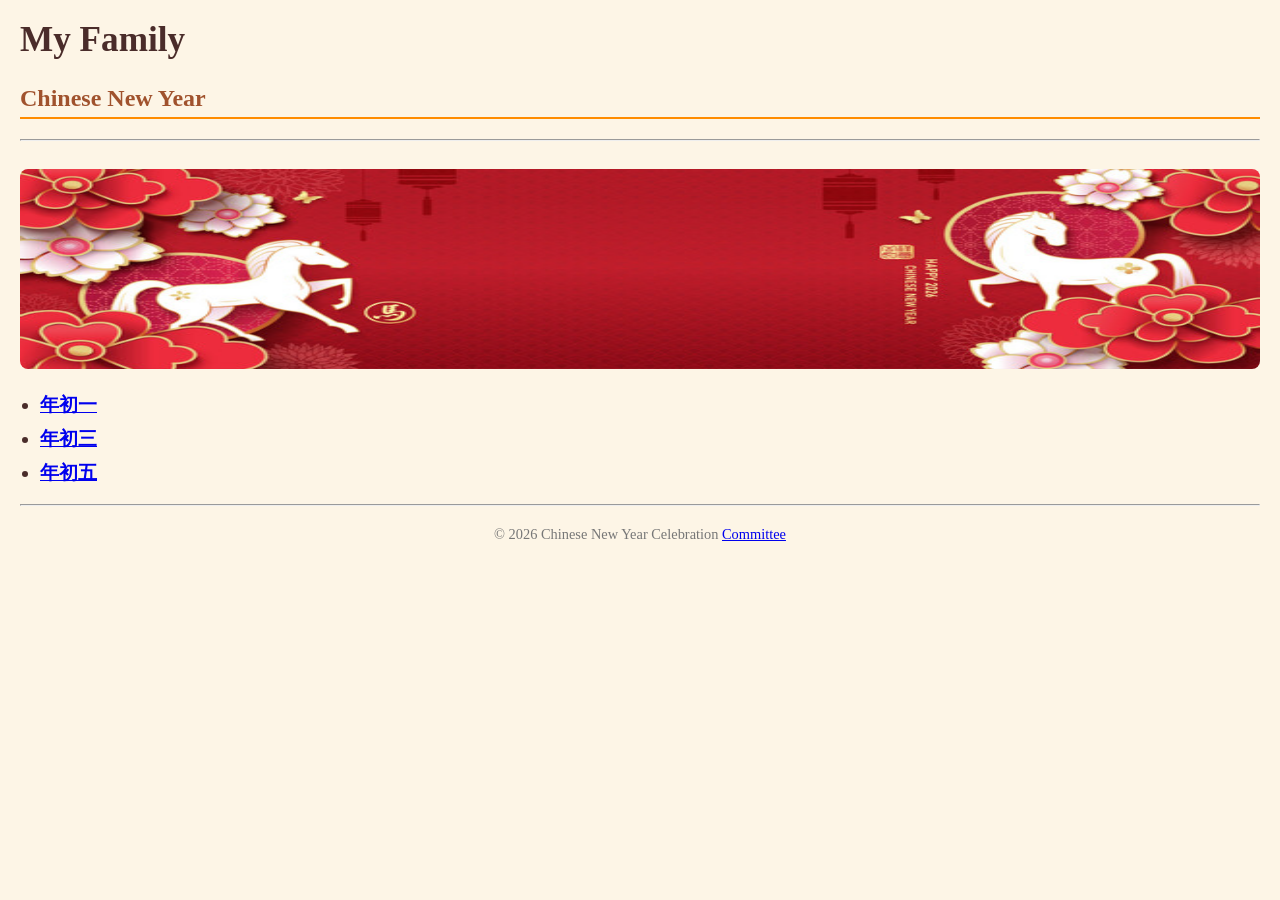
==== index.html @ b3f2769e "Add files via upload" ====
<!DOCTYPE html>
<html lang="en">
<head>
    <meta charset="UTF-8">
    <meta name="viewport" content="width=device-width, initial-scale=1.0">
    <title>Chinese New Year Lunch Invitation</title>
    <link rel="stylesheet" href="./style.css"/>
</head>
<body>

<head>
    <meta charset="UTF-8">
    <meta name="viewport" content="width=device-width, initial-scale=1.0">
    <title>Document</title>
</head>
<body>
    <h1>My Family</h1>
    <h2>Chinese New Year</h2>
    <hr>
    <img src="./assets/images/2026-banner1s.png" height="200" alt="Chinese New Year">
    <h3>
    <ul>
        <li><a href="./public/cny-day3.html">年初一</a></li>
        <li><a href="./public/cny-day3.html">年初三</a></li>
        <li><a href="./public/cny-day5.html">年初五</a></li>
    </ul>
    </h3>
    <hr />
    <footer class="footer">
        &copy; 2026 Chinese New Year Celebration <a href="./public/about.html">Committee</a>
    </footer>
</body>
</html>

<!-- TODO 6: Add images to show the project previews
HINT for TODO 6: You can use the height attribute set to 200 to make the image smaller:
https://developer.mozilla.org/en-US/docs/Web/HTML/Element/img#attr-height -->

<!-- TODO 7: Add the Contact Me and About Me page links -->
---- style.css ----
.footer {
    text-align: center;
    margin-top: 20px;
    font-size: 0.9em;
    color: #777;
}

        body {
            font-family: 'Georgia', serif;
            background-color: #fdf5e6;
            color: #4a2c2a;
            margin: 0;
            padding: 20px;
        }
        header {
            background-color: #cc0000;
            color: white;
            padding: 15px 0;
            text-align: center;
            border-radius: 8px 8px 0 0;
        }
        h1 {
            margin: 0;
            font-size: 2.2em;
        }
        .content {
            max-width: 700px;
            margin: 20px auto;
            padding: 30px;
            background-color: #ffffff;
            border-radius: 0 0 8px 8px;
            box-shadow: 0 4px 15px rgba(0,0,0,0.2);
        }
        h2 {
            color: #a0522d;
            border-bottom: 2px solid #ff8c00;
            padding-bottom: 5px;
            margin-top: 25px;
        }
        ul, ol {
            padding-left: 20px;
        }
        li {
            margin-bottom: 8px;
        }
        .note {
            background-color: #fff8e1;
            border-left: 5px solid #ff8c00;
            padding: 10px;
            margin: 20px 0;
            font-style: italic;
        }
        footer {
            text-align: center;
            margin-top: 30px;
            font-size: 0.9em;
            color: #777;
        }
        img {
            width: 100%; /* Make image responsive */
            border-radius: 8px;
            margin-top: 20px;
        }
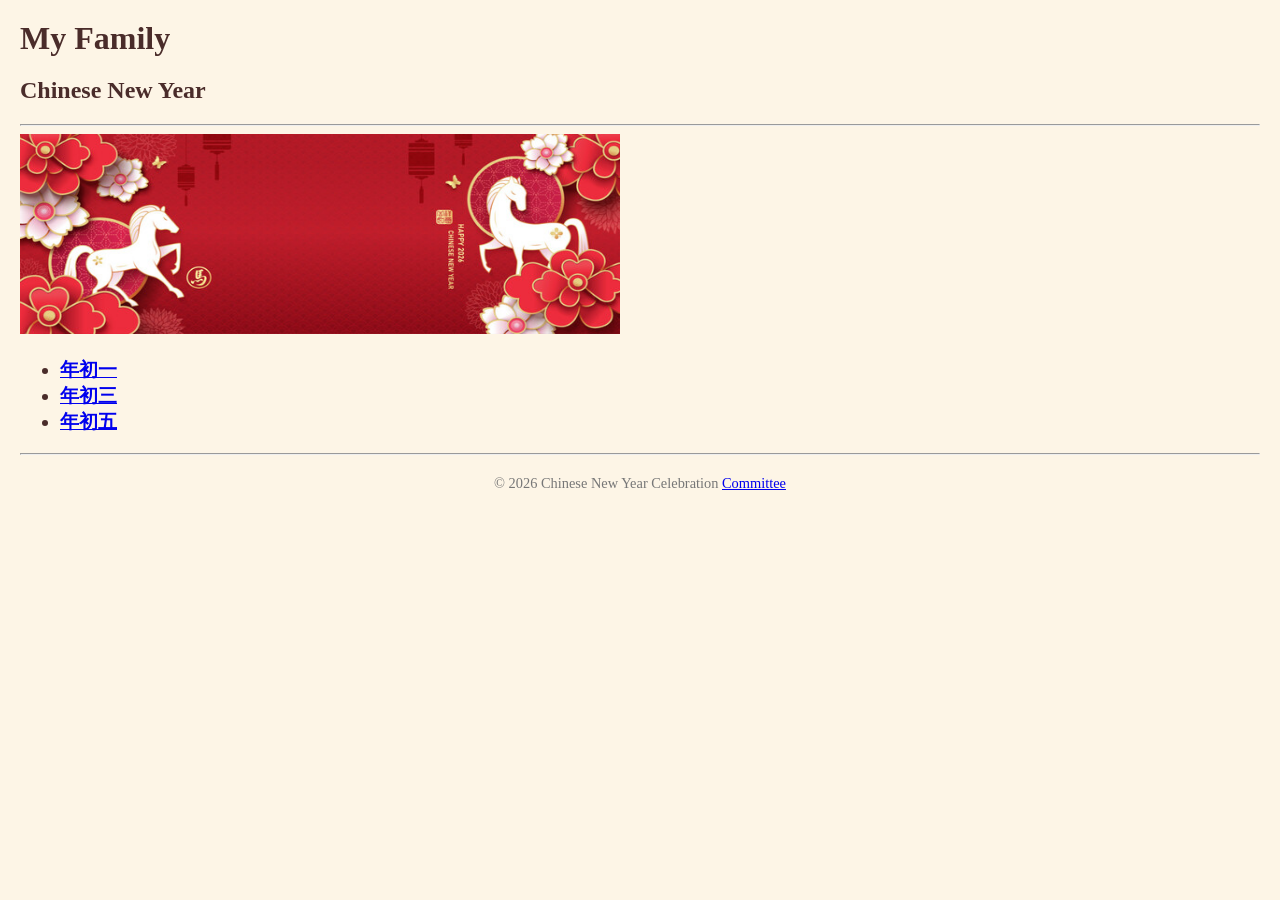
==== commit 7217ed50: "Add files via upload" ====
--- a/index.html
+++ b/index.html
@@ -17,10 +17,10 @@
     <h1>My Family</h1>
     <h2>Chinese New Year</h2>
     <hr>
-    <img src="./assets/images/2026-banner1s.png" height="200" alt="Chinese New Year">
+    <img class="banner" src="./assets/images/2026-banner1s.png" alt="Chinese New Year">
     <h3>
     <ul>
-        <li><a href="./public/cny-day3.html">年初一</a></li>
+        <li><a href="./public/cny-day1.html">年初一</a></li>
         <li><a href="./public/cny-day3.html">年初三</a></li>
         <li><a href="./public/cny-day5.html">年初五</a></li>
     </ul>
--- a/style.css
+++ b/style.css
@@ -1,64 +1,32 @@
-
+body {
+    font-family: 'Georgia', serif;
+    background-color: #fdf5e6;
+    color: #4a2c2a;
+    margin: 0;
+    padding: 20px;
+}
+header {
+    background-color: #cc0000;
+    color: white;
+    padding: 15px 0;
+    text-align: center;
+    border-radius: 8px 8px 0 0;
+}
+h1 {
+    margin: 0;
+}
+.content {
+    max-width: 600px;
+    margin: 20px auto;
+    padding: 20px;
+    background-color: #fff;
+    border-radius: 8px;
+    box-shadow: 0 2px 10px rgba(0,0,0,0.1);
+}
 .footer {
     text-align: center;
     margin-top: 20px;
     font-size: 0.9em;
     color: #777;
 }
-
-        body {
-            font-family: 'Georgia', serif;
-            background-color: #fdf5e6;
-            color: #4a2c2a;
-            margin: 0;
-            padding: 20px;
-        }
-        header {
-            background-color: #cc0000;
-            color: white;
-            padding: 15px 0;
-            text-align: center;
-            border-radius: 8px 8px 0 0;
-        }
-        h1 {
-            margin: 0;
-            font-size: 2.2em;
-        }
-        .content {
-            max-width: 700px;
-            margin: 20px auto;
-            padding: 30px;
-            background-color: #ffffff;
-            border-radius: 0 0 8px 8px;
-            box-shadow: 0 4px 15px rgba(0,0,0,0.2);
-        }
-        h2 {
-            color: #a0522d;
-            border-bottom: 2px solid #ff8c00;
-            padding-bottom: 5px;
-            margin-top: 25px;
-        }
-        ul, ol {
-            padding-left: 20px;
-        }
-        li {
-            margin-bottom: 8px;
-        }
-        .note {
-            background-color: #fff8e1;
-            border-left: 5px solid #ff8c00;
-            padding: 10px;
-            margin: 20px 0;
-            font-style: italic;
-        }
-        footer {
-            text-align: center;
-            margin-top: 30px;
-            font-size: 0.9em;
-            color: #777;
-        }
-        img {
-            width: 100%; /* Make image responsive */
-            border-radius: 8px;
-            margin-top: 20px;
-        }
+.banner {width: 600px; height: 200px;}
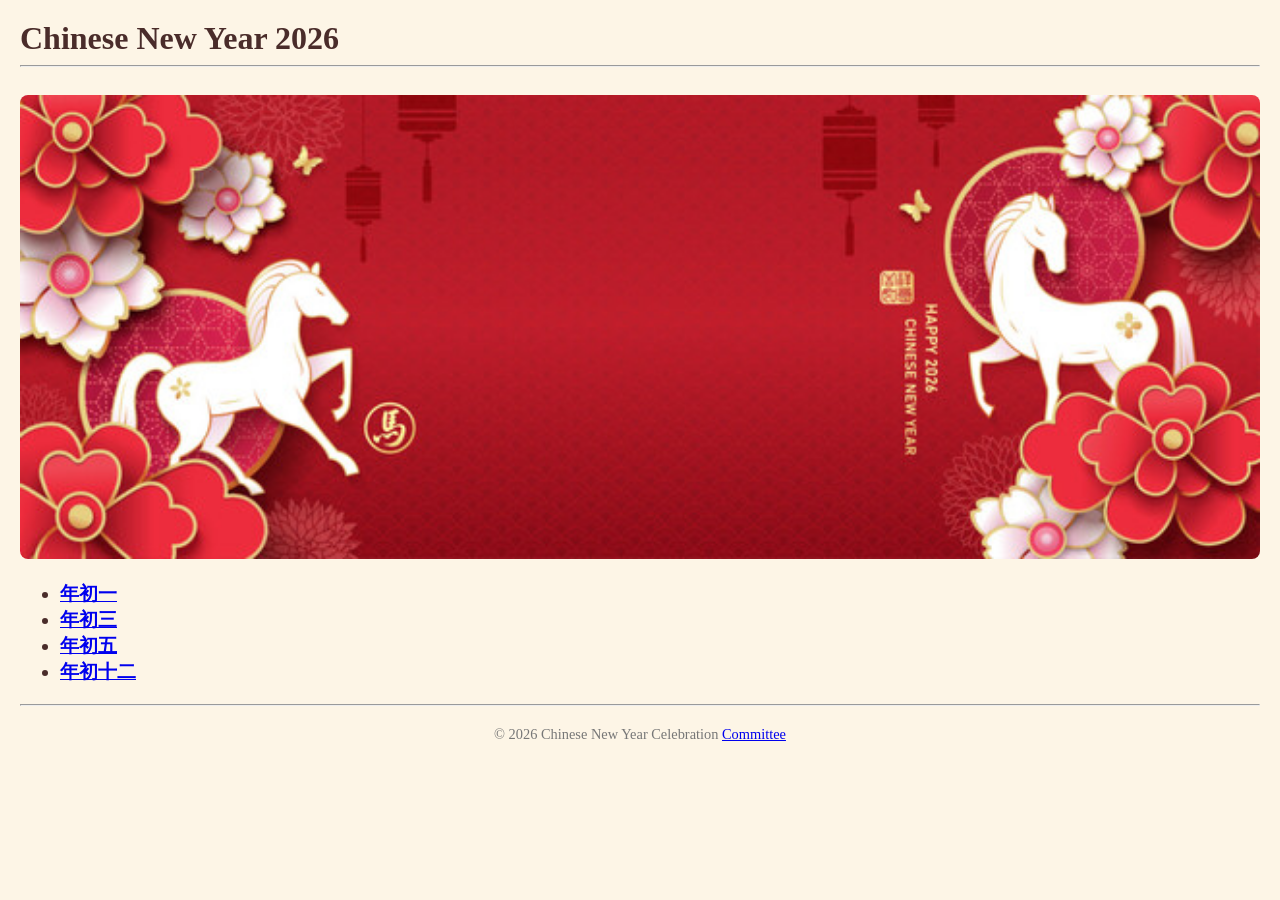
==== commit 82ba6f61: "Add files via upload" ====
--- a/index.html
+++ b/index.html
@@ -11,11 +11,10 @@
 <head>
     <meta charset="UTF-8">
     <meta name="viewport" content="width=device-width, initial-scale=1.0">
-    <title>Document</title>
+    <title>Chinese New Year</title>
+    <h1>Chinese New Year 2026</h1>
 </head>
 <body>
-    <h1>My Family</h1>
-    <h2>Chinese New Year</h2>
     <hr>
     <img class="banner" src="./assets/images/2026-banner1s.png" alt="Chinese New Year">
     <h3>
@@ -23,6 +22,7 @@
         <li><a href="./public/cny-day1.html">年初一</a></li>
         <li><a href="./public/cny-day3.html">年初三</a></li>
         <li><a href="./public/cny-day5.html">年初五</a></li>
+        <li><a href="./public/cny-day12.html">年初十二</a></li>
     </ul>
     </h3>
     <hr />
--- a/style.css
+++ b/style.css
@@ -23,10 +23,36 @@
     border-radius: 8px;
     box-shadow: 0 2px 10px rgba(0,0,0,0.1);
 }
+img {
+    width: 100%; /* Make image responsive */
+    border-radius: 8px;
+    margin-top: 20px;
+}
 .footer {
     text-align: center;
     margin-top: 20px;
     font-size: 0.9em;
     color: #777;
 }
-.banner {width: 600px; height: 200px;}+
+@media (max-width: 680px) {
+  img {
+    width: 80%;
+    margin-top: 0px;
+  }
+  body {
+    padding: 10px;
+    }
+  h1 {
+    font-size: 1.5rem;
+    text-align: center;
+  }
+  h2 {
+    font-size: 1rem;
+    margin-top: 0px;
+  }
+  h3 {
+    font-size: 1rem;
+    margin-top: 0px;
+  }
+}
